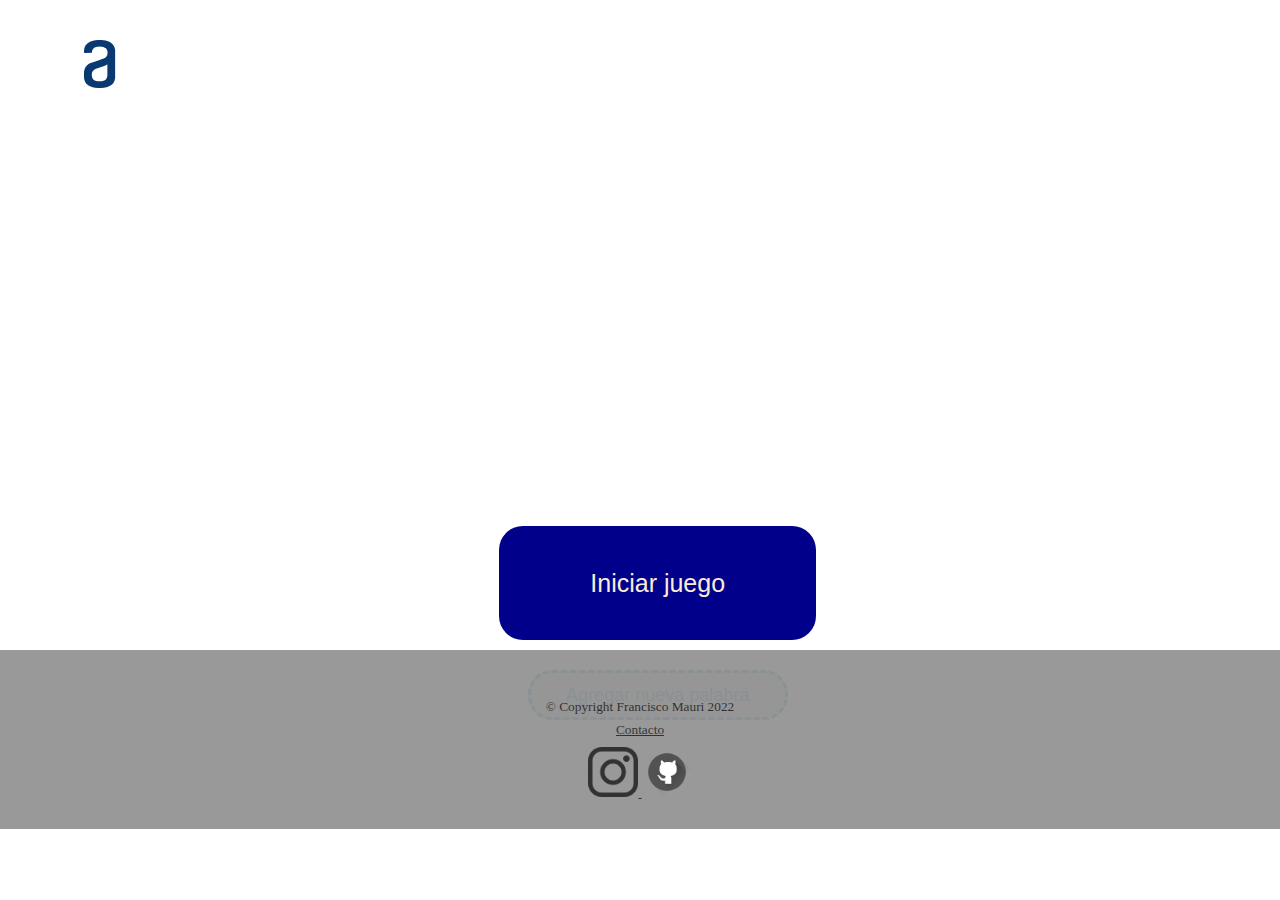
==== index.html @ 6d914ddc "Página de juego creada" ====
<!DOCTYPE html>
<html lang="es">
<head>
    <meta charset="UTF-8">
    <meta http-equiv="X-UA-Compatible" content="IE=edge">
    <meta name="viewport" content="width=device-width, initial-scale=1.0">
    <title>Juego de ahorcado</title>
    <link rel="stylesheet" href="reset.css">
    <link rel="stylesheet" href="style.css">
</head>
<body>
    <header>
        <a class="logoA" href="index.html"><img src="/imagenes/logo.png" alt="logo a"></a>        
    </header>
    <main>
        <div class="botones">
            <a href="juego.html"><button class="botonIniciar">Iniciar juego</button></a>
            <button class="botonNuevaPalabra">Agregar nueva palabra</button>
        </div>        
    </main> 
    <footer>         
        <p class="copyright"> &copy Copyright Francisco Mauri 2022</p>
        <div class="contacto">
            <p>Contacto</p>
            <ul class="logosContacto">
                <li> 
                    <a href="https://www.instagram.com/fran_mauri/" target="_blank"><img class="logo" src="imagenes/instagram.png" alt="Logo-Instagram"></a>
                </li>
                <li>
                    <a href="https://github.com/franmauri47" target="_blank"><img class="logo" src="imagenes/github-logo.png" alt="Logo-GitHub"></a>
                </li>
            </ul>
        </div>                     
    </footer>
</body>
</html>
---- style.css ----
header{
    height: 100px;
}

.logoA{
    position: relative;
    top: 40px;
    left: 84px;    
}

main{
    height: 550px;
}

.botones{
    position: absolute;
    text-align: center;  
    margin: 0 auto; 
    bottom: 20%;
    left: 39%;
}

.botones > a{
    text-decoration: none;
}

.botonIniciar{
    display: block;
    width: 317px;
    margin-bottom: 30px;
    margin: 0 auto 30px auto;
    height: 114px;
    border-radius: 24px;
    border-style: none;
    background: darkblue;    
    font-family: 'Gill Sans', 'Gill Sans MT', Calibri, 'Trebuchet MS', sans-serif;
    color: antiquewhite;
    font-size: 25px;
    font-weight: lighter;    
    transition: 100ms;
}

.botonIniciar:hover{
    background-color: lightblue;
}

.botonIniciar:active{
    background-color: darkblue;
}

.botonNuevaPalabra{
    width: 260px;
    height: 50px;
    border-radius: 24px;
    border-style: dashed;
    border-color: lightblue;
    color: lightblue;
    font-size: 18px; 
    font-family: 'Gill Sans', 'Gill Sans MT', Calibri, 'Trebuchet MS', sans-serif;
    border-width: 3px;
    transition: 100ms;  
}

.botonNuevaPalabra:hover{
    background-color: darkblue;
    color: white;
    border-color: white;    
}

.botonNuevaPalabra:active{
    background-color: white;
    color: lightblue;
    border-color: lightblue;
}

footer {
    position: relative;
    text-align: center;
    padding: 30px;
    background-color: grey;
    opacity: 0.8;
}

footer img{
    width: 5%;
}

.copyright{ 
    margin: 20px 0 10px 0;
    font-size:smaller;
}

.contacto {
    text-decoration: underline;    
    font-size: smaller;
}

.logosContacto{
    margin-top: 10px;
}

.logosContacto li{
    display: inline-block;
}

.logo{
    width: 50px;
}
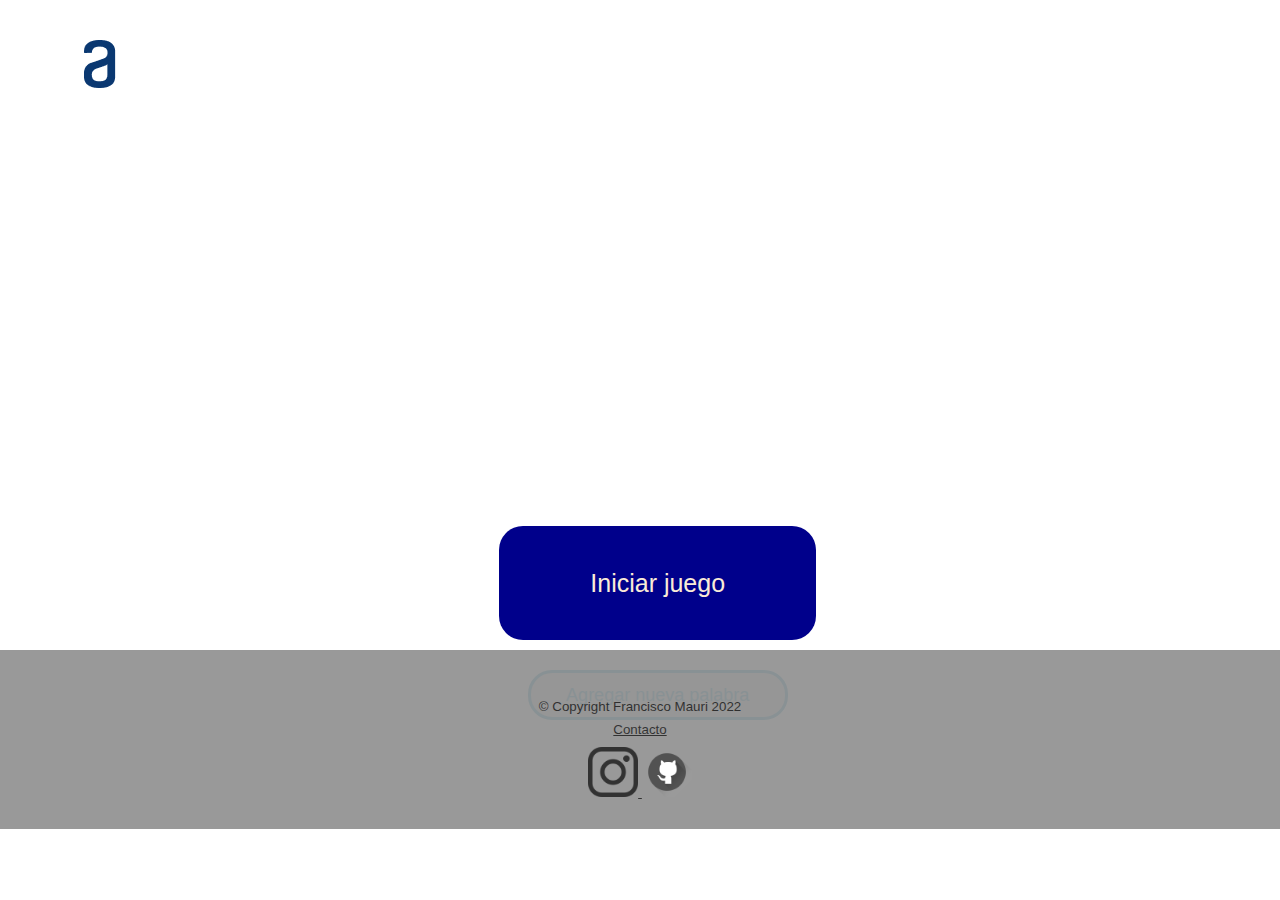
==== commit 3f723390: "Mejoras en el orden del css" ====
--- a/index.html
+++ b/index.html
@@ -1,36 +1,36 @@
 <!DOCTYPE html>
 <html lang="es">
-<head>
-    <meta charset="UTF-8">
-    <meta http-equiv="X-UA-Compatible" content="IE=edge">
-    <meta name="viewport" content="width=device-width, initial-scale=1.0">
-    <title>Juego de ahorcado</title>
-    <link rel="stylesheet" href="reset.css">
-    <link rel="stylesheet" href="style.css">
-</head>
-<body>
-    <header>
-        <a class="logoA" href="index.html"><img src="/imagenes/logo.png" alt="logo a"></a>        
-    </header>
-    <main>
-        <div class="botones">
-            <a href="juego.html"><button class="botonIniciar">Iniciar juego</button></a>
-            <button class="botonNuevaPalabra">Agregar nueva palabra</button>
-        </div>        
-    </main> 
-    <footer>         
-        <p class="copyright"> &copy Copyright Francisco Mauri 2022</p>
-        <div class="contacto">
-            <p>Contacto</p>
-            <ul class="logosContacto">
-                <li> 
-                    <a href="https://www.instagram.com/fran_mauri/" target="_blank"><img class="logo" src="imagenes/instagram.png" alt="Logo-Instagram"></a>
-                </li>
-                <li>
-                    <a href="https://github.com/franmauri47" target="_blank"><img class="logo" src="imagenes/github-logo.png" alt="Logo-GitHub"></a>
-                </li>
-            </ul>
-        </div>                     
-    </footer>
-</body>
+    <head>
+        <meta charset="UTF-8">
+        <meta http-equiv="X-UA-Compatible" content="IE=edge">
+        <meta name="viewport" content="width=device-width, initial-scale=1.0">
+        <title>Juego de ahorcado</title>
+        <link rel="stylesheet" href="reset.css">
+        <link rel="stylesheet" href="style.css">
+    </head>
+    <body>
+        <header>
+            <a class="logoA" href="index.html"><img src="/imagenes/logo.png" alt="logo a"></a>        
+        </header>
+        <main>
+            <div class="botones">
+                <a href="juego.html"><button class="botonIniciar" onclick="palabraAleatoria()">Iniciar juego</button></a>
+                <button class="botonNuevaPalabra">Agregar nueva palabra</button>
+            </div>        
+        </main> 
+        <footer>         
+            <p class="copyright"> &copy Copyright Francisco Mauri 2022</p>
+            <div class="contacto">
+                <p>Contacto</p>
+                <ul class="logosContacto">
+                    <li> 
+                        <a href="https://www.instagram.com/fran_mauri/" target="_blank"><img class="logo" src="imagenes/instagram.png" alt="Logo-Instagram"></a>
+                    </li>
+                    <li>
+                        <a href="https://github.com/franmauri47" target="_blank"><img class="logo" src="imagenes/github-logo.png" alt="Logo-GitHub"></a>
+                    </li>
+                </ul>
+            </div>                     
+        </footer>
+    </body>
 </html>--- a/style.css
+++ b/style.css
@@ -1,3 +1,7 @@
+body{
+    font-family: 'Gill Sans', 'Gill Sans MT', Calibri, 'Trebuchet MS', sans-serif;
+}
+
 header{
     height: 100px;
 }
@@ -10,67 +14,6 @@
 
 main{
     height: 550px;
-}
-
-.botones{
-    position: absolute;
-    text-align: center;  
-    margin: 0 auto; 
-    bottom: 20%;
-    left: 39%;
-}
-
-.botones > a{
-    text-decoration: none;
-}
-
-.botonIniciar{
-    display: block;
-    width: 317px;
-    margin-bottom: 30px;
-    margin: 0 auto 30px auto;
-    height: 114px;
-    border-radius: 24px;
-    border-style: none;
-    background: darkblue;    
-    font-family: 'Gill Sans', 'Gill Sans MT', Calibri, 'Trebuchet MS', sans-serif;
-    color: antiquewhite;
-    font-size: 25px;
-    font-weight: lighter;    
-    transition: 100ms;
-}
-
-.botonIniciar:hover{
-    background-color: lightblue;
-}
-
-.botonIniciar:active{
-    background-color: darkblue;
-}
-
-.botonNuevaPalabra{
-    width: 260px;
-    height: 50px;
-    border-radius: 24px;
-    border-style: dashed;
-    border-color: lightblue;
-    color: lightblue;
-    font-size: 18px; 
-    font-family: 'Gill Sans', 'Gill Sans MT', Calibri, 'Trebuchet MS', sans-serif;
-    border-width: 3px;
-    transition: 100ms;  
-}
-
-.botonNuevaPalabra:hover{
-    background-color: darkblue;
-    color: white;
-    border-color: white;    
-}
-
-.botonNuevaPalabra:active{
-    background-color: white;
-    color: lightblue;
-    border-color: lightblue;
 }
 
 footer {
@@ -105,4 +48,67 @@
 
 .logo{
     width: 50px;
-}+}
+
+/*Hasta acá se cumple en todas las páginas*/
+
+/*Esto corresponde a index.html*/
+
+.botones{
+    position: absolute;
+    text-align: center;  
+    margin: 0 auto; 
+    bottom: 20%;
+    left: 39%;
+}
+
+.botones > a{
+    text-decoration: none;
+}
+
+.botonIniciar{
+    display: block;
+    width: 317px;
+    margin-bottom: 30px;
+    margin: 0 auto 30px auto;
+    height: 114px;
+    border-radius: 24px;
+    border-style: none;
+    background: darkblue;    
+    color: antiquewhite;
+    font-size: 25px;
+    font-weight: lighter;    
+    transition: 100ms;
+}
+
+.botonIniciar:hover{
+    background-color: lightblue;
+}
+
+.botonIniciar:active{
+    background-color: darkblue;
+}
+
+.botonNuevaPalabra{
+    width: 260px;
+    height: 50px;
+    border-radius: 24px;
+    border-style:solid;
+    border-color: lightblue;
+    color: lightblue;
+    font-size: 18px;     
+    border-width: 3px;
+    transition: 100ms;  
+}
+
+.botonNuevaPalabra:hover{
+    background-color: darkblue;
+    color: white;
+    border-color: white;    
+}
+
+.botonNuevaPalabra:active{
+    background-color: white;
+    color: lightblue;
+    border-color: lightblue;
+}
